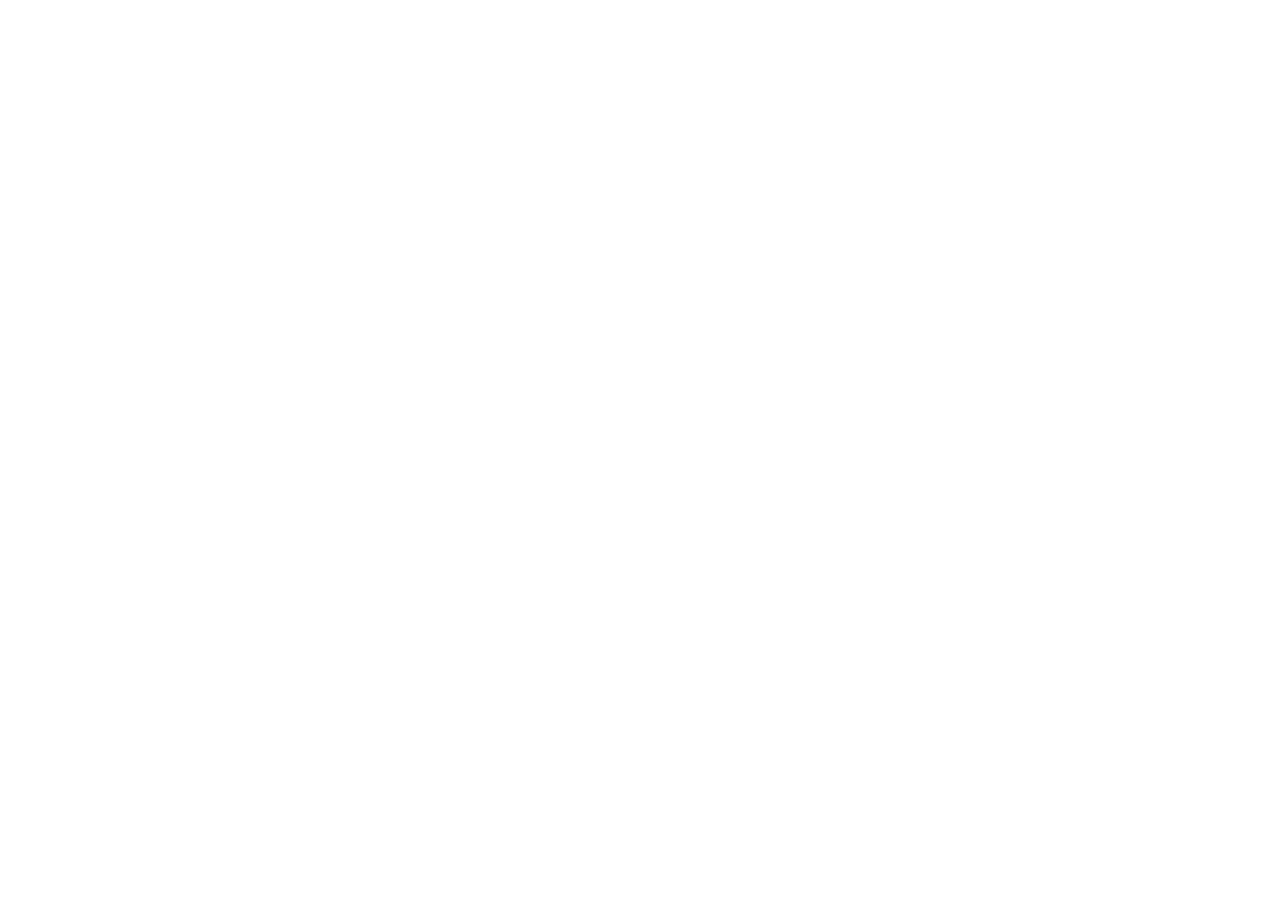
==== www/theWorld.html @ 18ed2526 "Create theWorld.html" ====
<!DOCTYPE html>
<html>
    <head>
        <meta http-equiv="Content-Type" content="text/html; charset=UTF-8" />

        <title>Hello Wikitude</title>
    </head>
    <body>
        <script src="architect://architect.js"></script>
        <script type="text/javascript" src="js/theWorld.js"></script>
    </body>
</html>
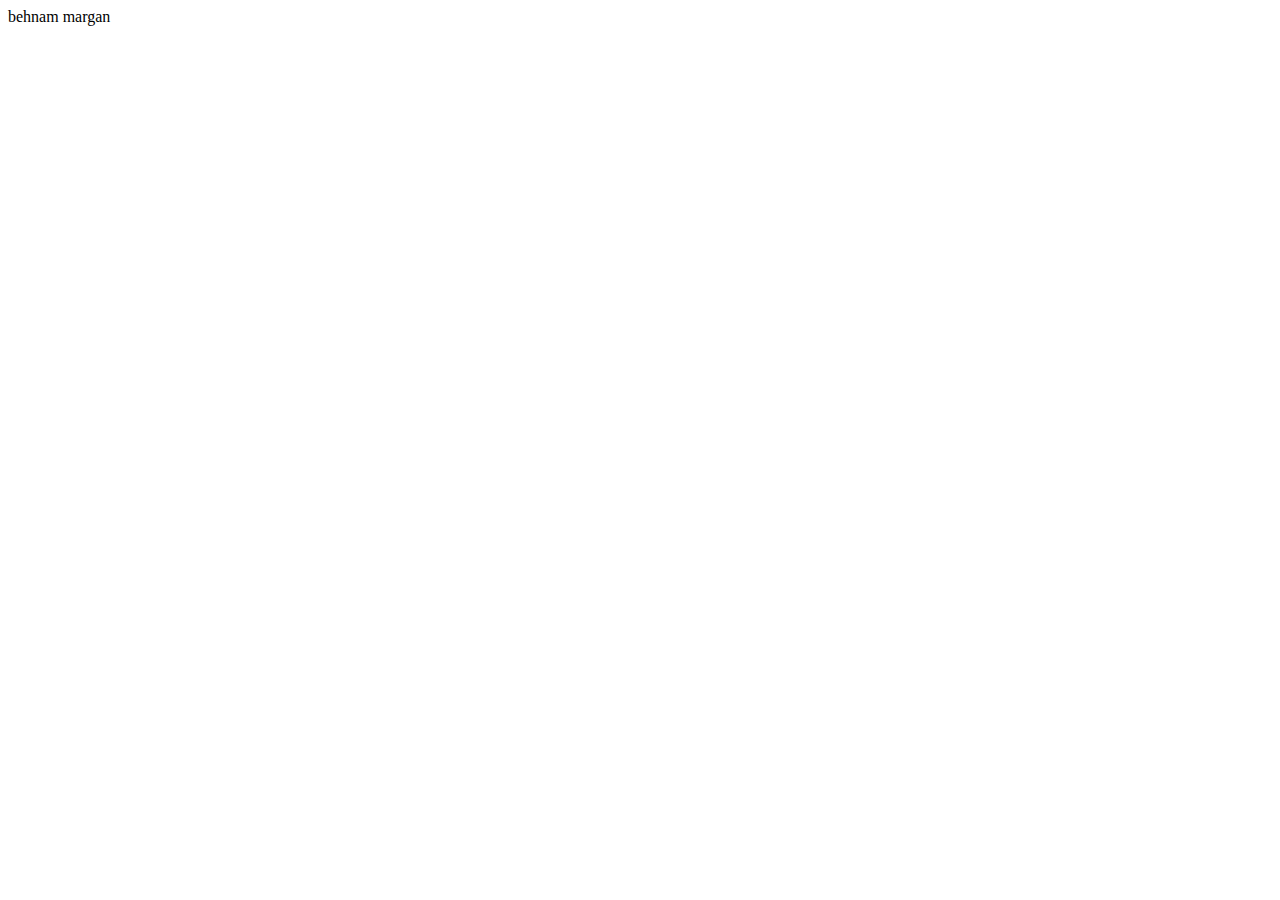
==== commit 0defbfbb: "Update theWorld.html" ====
--- a/www/theWorld.html
+++ b/www/theWorld.html
@@ -6,7 +6,10 @@
         <title>Hello Wikitude</title>
     </head>
     <body>
+        
+        behnam margan
         <script src="architect://architect.js"></script>
         <script type="text/javascript" src="js/theWorld.js"></script>
+        <script type="text/javascript" src="js/WikitudePlugin.js"></script>
     </body>
 </html>
